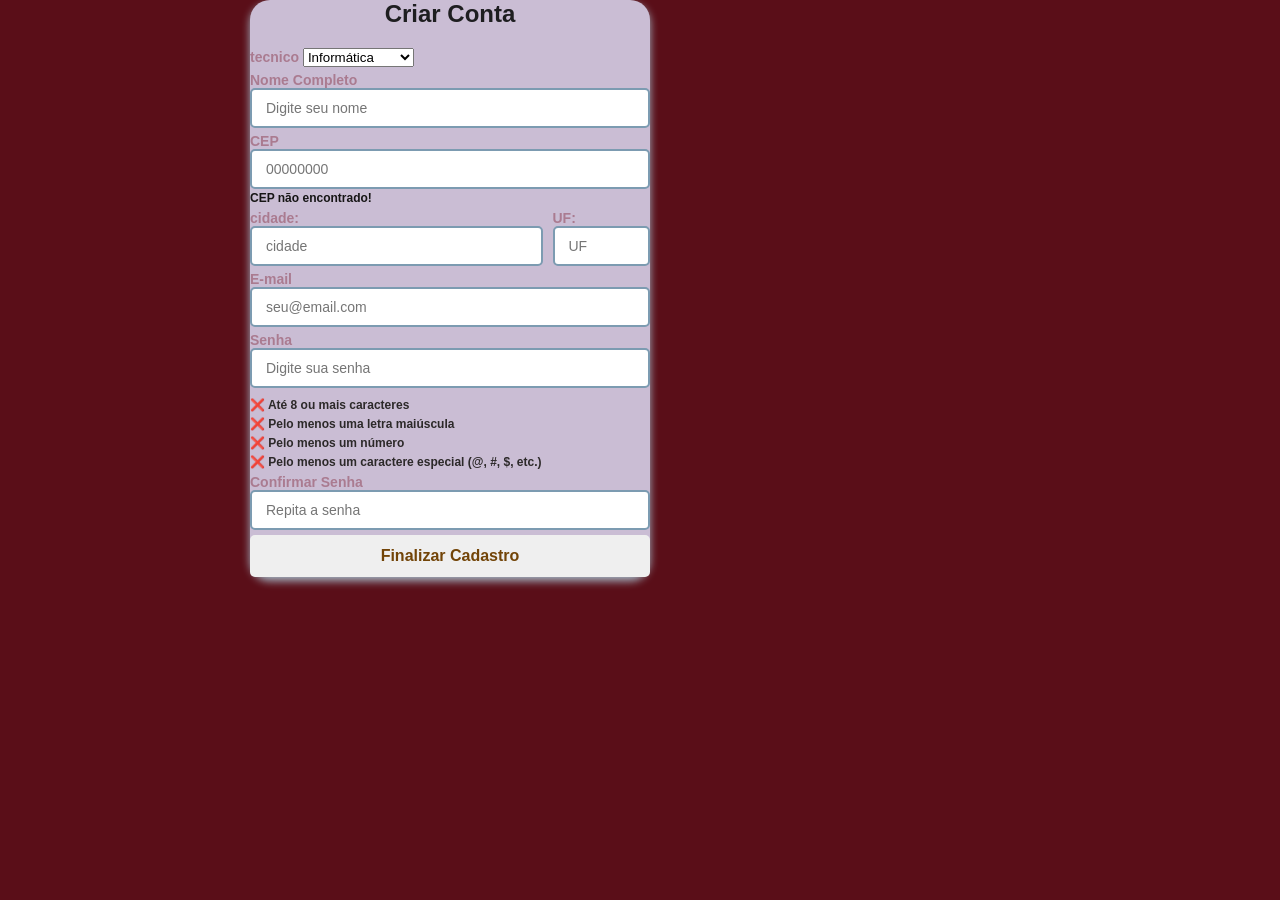
==== cadastro.html @ 118fe6f2 "Add files via upload" ====
<!DOCTYPE html>
<html lang="pt-br">
<head>
    <meta charset="UTF-8">
    <title>Cadastro com Validação Dinâmica</title>
    <link rel="stylesheet" href="css/cadastro.css">
</head>
<body>

    <main class="container">
        <form id="form-cadastro" class="card">
            <h2>Criar Conta</h2>

            <div class="grupo-campo">
                <label for="curso">tecnico</label>
                <select id="curso" name="curso">
                    <option value="Infor">Informática</option>
                    <option value="Agroindustria">Agroindustria</option>
                    <option value="Meio Ambiente">Meio Ambiente</option>
                    <option value="Agropecuária">Agropecuária</option>
                </select>
            </div>

            <div class="grupo-campo">
                <label for="nome">Nome Completo
                </label>
                <input type="text" id="nome" 
                placeholder="Digite seu nome" required>
                <small id="contador-nome" style="color: rgb(37, 41, 41);
                font-size: 12px;"> </small>
            </div>

            <div class="grupo-campo">
                <label for="cep">CEP</label>
                <input type="text" id="cep" placeholder="00000000" maxlength="8" required>
                <small id="erro-cep" style="color: rgb(22, 21, 21); display: nome; font-size: 12px;">CEP não encontrado!</small>
            </div>

            <div class="grupo-campo" style="display: flex; gap: 10px;">
                <div style="flex: 3;">
                    <label for="cidade">cidade:</label>
                        <input type="text" id="cidade" placeholder="cidade" readonly required>
                </div>

                <div style="flex: 1;">
                <label for="estado">UF:</label>
                <input type="text" id="estado" placeholder="UF" maxlength="2" readonly required>
                </div>
            </div>


            <div class="grupo-campo">
                <label for="email">E-mail</label>
                <input type="email" id="email" 
                placeholder="seu@email.com" required>
            </div>

            <div class="grupo-campo">
                <label for="senha">Senha</label>
                <input type="password" id="senha" 
                placeholder="Digite sua senha" required>
                
                <!-- Requisitos dinâmicos da senha -->
                <ul class="lista-requisitos">
                    <li id="req-tamanho" class="requisito">
                        Até 8 ou mais caracteres</li>
                    <li id="req-maiuscula" class="requisito">
                        Pelo menos uma letra maiúscula</li>
                    <li id="req-numero" class="requisito">
                        Pelo menos um número</li>
                    <li id="req-especial" class="requisito">
                        Pelo menos um caractere especial (@, #, $, 
                        etc.)</li>
                </ul>
            </div>

            <div class="grupo-campo">
                <label for="confirma-senha">Confirmar Senha
                </label>
                <input type="password" id="confirmar-senha" 
                placeholder="Repita a senha" required>
            </div>

            <button type="submit" class="btn">Finalizar 
                Cadastro</button>
        </form>
    </main>
    <script src="js/cadastro.js"></script>
</body>
</html>
---- css/cadastro.css ----
*{
    box-sizing: border-box;
    margin:0;
    padding:0 ; 
} 

body{
    font-family: Arial, sans-serif;
    background-color: rgb(90, 14, 24);
    display: flex;
    justify-content: center;
    align-items: center;
    max-width: 100vh;
}
.card{
    background-color: rgb(202, 189, 212);
    padding: 30 px;
    border-radius: 20px;
    width: 400px;
    box-shadow: 0 4px 8px rgb(163, 183, 197);
}

.card h2{
    text-align: center;
    margin-bottom: 20px;
    color: rgb(30, 30, 32);
}
.grupo-campo{
    margin-bottom: 15px;
}
.grupo-campo{
    display: block;
    margin-bottom: 5px;
    font-size: 14px;
    color: rgb(170, 123, 144);
    font-weight: bold;
}
.grupo-campo input{
    width: 100%;
    padding: 10px 14px;
    border: 2px solid rgb(124, 155, 177);
    border-radius: 5px;
    font-size: 14px; 
    transition: border-color 0.3s, background-color 0.3s;
}

.grupo-campo input:focus{
    border-color: rgb(90, 90, 141);
    background-color: rgb(211, 150, 201);
    outline: nome;
}
.grupo-campo input.campo-valido{
    border-color: rgb(37, 58, 51);
}
/* Requisitos da senha */
.lista-requisitos{
    margin-top:10px;
    font-size: 12px;
    list-style: none;
}
.requisito{
    color: rgb(44, 41, 41);
    margin-bottom: 5px;
    transition: color 0.3s;
}
.requisito::before{
    content: "\274c";
    color: black;
}

.requisito.valido::before{
    content: "\2714"; /*"\2705" ou "\2714") */
    color: rgb(105, 150, 60);
}

.campo-valido{
    border-color: rgb(133, 235, 92);
    background-color: aliceblue;
}

.btn{
    width: 100%;
    padding: 12px;
    color: rgb(114, 68, 7);
    font-size: 16px;
    font-weight: bold;
    border: none;
    border-radius: 5px;
    cursor: pointer;
    transition: background-color 0.3s;
    
}
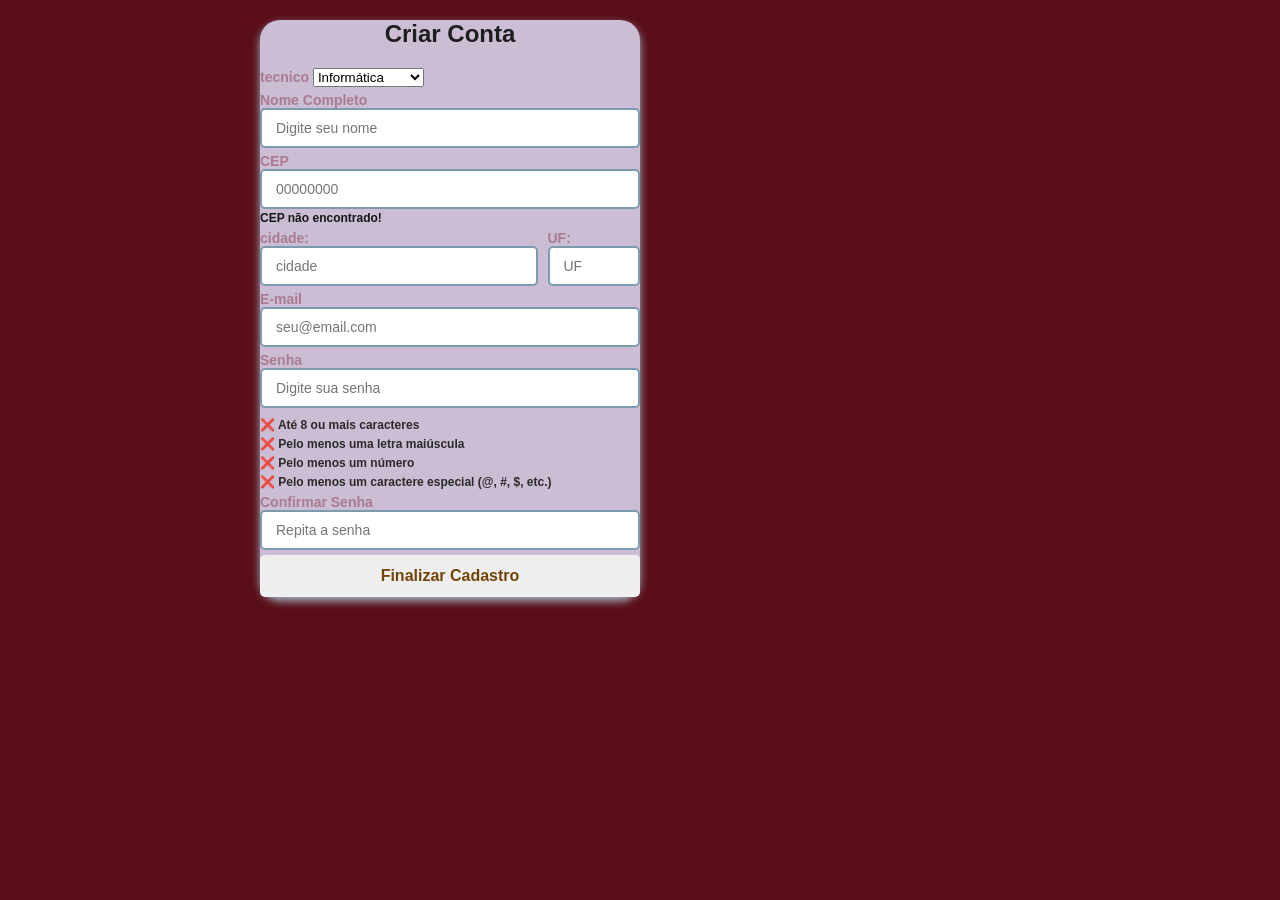
==== commit 0d1ece56: "Add files via upload" ====
--- a/cadastro.html
+++ b/cadastro.html
@@ -2,6 +2,7 @@
 <html lang="pt-br">
 <head>
     <meta charset="UTF-8">
+    <meta name="viewport" content="width=device-width,initial-scale=1.0">
     <title>Cadastro com Validação Dinâmica</title>
     <link rel="stylesheet" href="css/cadastro.css">
 </head>
--- a/css/cadastro.css
+++ b/css/cadastro.css
@@ -5,6 +5,7 @@
 } 
 
 body{
+    padding: 20px;
     font-family: Arial, sans-serif;
     background-color: rgb(90, 14, 24);
     display: flex;
@@ -16,7 +17,8 @@
     background-color: rgb(202, 189, 212);
     padding: 30 px;
     border-radius: 20px;
-    width: 400px;
+    width: 100%;
+    max-width: 380px;
     box-shadow: 0 4px 8px rgb(163, 183, 197);
 }
 
